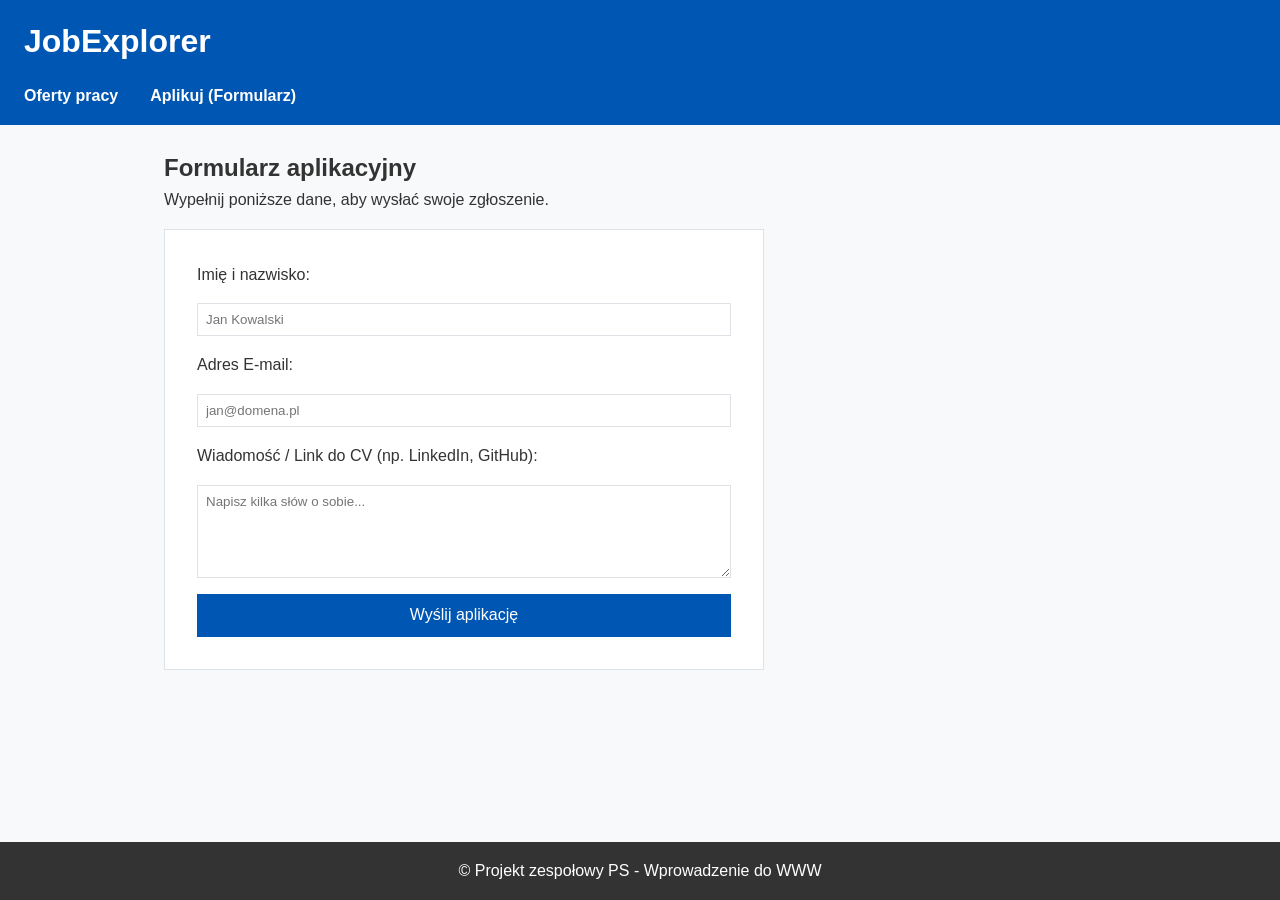
==== apply.html @ 962dbd2a "formularz oraz więcej ofert i szczegółów" ====
<!DOCTYPE html>
<html lang="pl">
<head>
    <meta charset="UTF-8">
    <meta name="viewport" content="width=device-width, initial-scale=1.0">
    <title>JobExplorer - Aplikuj</title>
    <link rel="stylesheet" href="style.css">
</head>
<body>
    <header>
        <h1>JobExplorer</h1>
        <nav>
            <ul>
                <li><a href="index.html">Oferty pracy</a></li>
                <li><a href="apply.html">Aplikuj (Formularz)</a></li>
            </ul>
        </nav>
    </header>

    <main>
        <section>
            <h2>Formularz aplikacyjny</h2>
            <p style="margin-bottom: 1rem;">Wypełnij poniższe dane, aby wysłać swoje zgłoszenie.</p>
            
            <form action="index.html" method="get">
                <label for="name">Imię i nazwisko:</label>
                <input type="text" id="name" name="name" placeholder="Jan Kowalski" required>
                
                <label for="email">Adres E-mail:</label>
                <input type="email" id="email" name="email" placeholder="jan@domena.pl" required> 
                
                <label for="message">Wiadomość / Link do CV (np. LinkedIn, GitHub):</label>
                <textarea id="message" name="message" rows="5" placeholder="Napisz kilka słów o sobie..." required></textarea>

                <button type="submit">Wyślij aplikację</button>
            </form>
        </section>
    </main>

    <footer>
        <p>&copy; Projekt zespołowy PS - Wprowadzenie do WWW</p>
    </footer>
</body>
</html>
---- style.css ----
* {
    margin: 0;
    padding: 0;
    box-sizing: border-box;
}


:root {
    --bg-color: #f8f9fa;
    --text-color: #333;
    --primary-color: #0056b3;
    --border-color: #dee2e6;
}

body {
    font-family: sans-serif;
    background-color: var(--bg-color);
    color: var(--text-color);
    line-height: 1.6;
    display: flex;
    flex-direction: column;
    min-height: 100vh; 
}

main {
    flex: 1; 
    padding: 1.5rem;
    max-width: 1000px;
    margin: 0 auto;
    width: 100%;
}


header {
    background-color: var(--primary-color);
    color: white;
    padding: 1rem 1.5rem;
}

nav ul {
    list-style: none;
    display: flex;
    flex-direction: column; 
    gap: 0.8rem;
    margin-top: 1rem;
}

nav a {
    color: white;
    text-decoration: none;
    font-weight: bold;
}

nav a:hover {
    text-decoration: underline;
}


.filters {
    margin-bottom: 1rem;
}

.filters input {
    padding: 0.5rem;
    width: 100%;
    max-width: 300px;
}

.grid-container {
    display: grid;
    grid-template-columns: 1fr; 
    gap: 1.5rem;
}

.card {
    background-color: white;
    border: 1px solid var(--border-color);
    padding: 1.5rem;
    display: flex;
    flex-direction: column;
}

.card h3 {
    color: var(--primary-color);
    margin-bottom: 0.5rem;
}

.card p {
    margin-bottom: 0.3rem;
}

.card button {
    margin-top: 1rem; 
    background-color: var(--primary-color);
    color: white;
    border: none;
    padding: 0.6rem 1rem;
    cursor: pointer;
    font-size: 1rem;
}

.card button:hover {
    background-color: #004494;
}

.details {
    background: white;
    padding: 2rem;
    border: 1px solid var(--border-color);
}

.details h2 {
    color: var(--primary-color);
    margin-bottom: 1rem;
}

.details ul {
    margin-top: 1rem;
    margin-bottom: 1.5rem;
    margin-left: 1.5rem;
}

.details button {
    background-color: #28a745; 
    color: white;
    border: none;
    padding: 0.8rem 1.5rem;
    font-size: 1.1rem;
    cursor: pointer;
    margin-top: 1rem;
}


form {
    display: flex;
    flex-direction: column;
    gap: 1rem;
    background: white;
    padding: 2rem;
    border: 1px solid var(--border-color);
    max-width: 600px;
}

form input, form textarea {
    padding: 0.5rem;
    font-family: inherit;
    border: 1px solid var(--border-color);
}

form button {
    background-color: var(--primary-color);
    color: white;
    border: none;
    padding: 0.8rem;
    cursor: pointer;
    font-size: 1rem;
}


footer {
    background-color: #333;
    color: white;
    text-align: center;
    padding: 1rem;
    margin-top: auto;
}


@media screen and (min-width: 600px) {
    nav ul {
        flex-direction: row; 
        gap: 2rem;
    }

    .grid-container {
        
        grid-template-columns: repeat(auto-fit, minmax(280px, 1fr));
    }
}
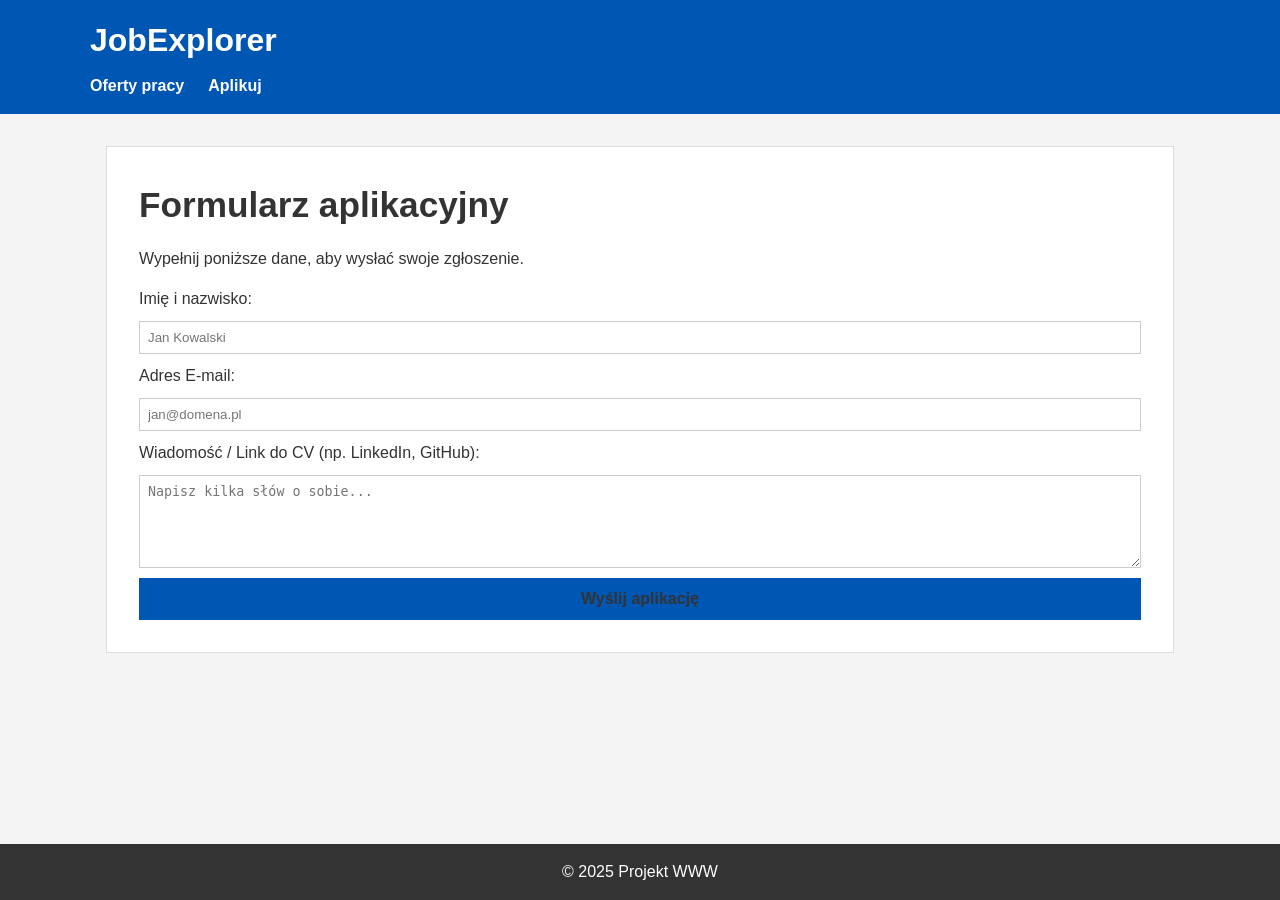
==== commit ca80efe3: "refactoring" ====
--- a/apply.html
+++ b/apply.html
@@ -8,17 +8,19 @@
 </head>
 <body>
     <header>
-        <h1>JobExplorer</h1>
-        <nav>
-            <ul>
-                <li><a href="index.html">Oferty pracy</a></li>
-                <li><a href="apply.html">Aplikuj (Formularz)</a></li>
-            </ul>
-        </nav>
+        <div class="container">
+            <h1>JobExplorer</h1>
+            <nav>
+                <ul>
+                    <li><a href="index.html">Oferty pracy</a></li>
+                    <li><a href="apply.html">Aplikuj</a></li>
+                </ul>
+            </nav>
+        </div>
     </header>
 
-    <main>
-        <section>
+    <main class="container">
+        <section class="details-box">
             <h2>Formularz aplikacyjny</h2>
             <p style="margin-bottom: 1rem;">Wypełnij poniższe dane, aby wysłać swoje zgłoszenie.</p>
             
@@ -38,7 +40,7 @@
     </main>
 
     <footer>
-        <p>&copy; Projekt zespołowy PS - Wprowadzenie do WWW</p>
+        <p>&copy; 2025 Projekt WWW</p>
     </footer>
 </body>
 </html>
--- a/style.css
+++ b/style.css
@@ -1,48 +1,44 @@
 * {
     margin: 0;
     padding: 0;
-    box-sizing: border-box;
+    box-sizing: border-box; 
 }
 
-
 :root {
-    --bg-color: #f8f9fa;
+    --primary-color: #0056b3;
+    --bg-color: #f4f4f4;
     --text-color: #333;
-    --primary-color: #0056b3;
-    --border-color: #dee2e6;
 }
 
 body {
     font-family: sans-serif;
     background-color: var(--bg-color);
     color: var(--text-color);
-    line-height: 1.6;
+    line-height: 1.5;
     display: flex;
     flex-direction: column;
-    min-height: 100vh; 
+    min-height: 100vh;
 }
-
-main {
-    flex: 1; 
-    padding: 1.5rem;
-    max-width: 1000px;
-    margin: 0 auto;
-    width: 100%;
-}
-
 
 header {
     background-color: var(--primary-color);
     color: white;
-    padding: 1rem 1.5rem;
+    padding: 1rem;
+    width: 100%; 
+}
+
+.container {
+    max-width: 1100px;
+    margin: 0 auto; 
+    width: 100%;
 }
 
 nav ul {
     list-style: none;
     display: flex;
-    flex-direction: column; 
-    gap: 0.8rem;
-    margin-top: 1rem;
+    flex-wrap: wrap; 
+    gap: 1.5rem;
+    margin-top: 10px;
 }
 
 nav a {
@@ -51,129 +47,84 @@
     font-weight: bold;
 }
 
-nav a:hover {
-    text-decoration: underline;
-}
-
-
-.filters {
-    margin-bottom: 1rem;
-}
-
-.filters input {
-    padding: 0.5rem;
-    width: 100%;
-    max-width: 300px;
+main {
+    flex: 1;
+    padding: 2rem 1rem;
 }
 
 .grid-container {
     display: grid;
-    grid-template-columns: 1fr; 
+    grid-template-columns: repeat(auto-fit, minmax(280px, 1fr));
     gap: 1.5rem;
 }
 
 .card {
-    background-color: white;
-    border: 1px solid var(--border-color);
+    background: white;
     padding: 1.5rem;
+    border: 1px solid #ddd;
     display: flex;
     flex-direction: column;
 }
 
 .card h3 {
+    margin-bottom: 10px;
     color: var(--primary-color);
-    margin-bottom: 0.5rem;
 }
 
 .card p {
-    margin-bottom: 0.3rem;
+    margin-bottom: 5px;
 }
 
 .card button {
-    margin-top: 1rem; 
-    background-color: var(--primary-color);
+    margin-top: auto; 
+    padding: 10px;
+    background: var(--primary-color);
     color: white;
     border: none;
-    padding: 0.6rem 1rem;
     cursor: pointer;
-    font-size: 1rem;
 }
 
-.card button:hover {
-    background-color: #004494;
+.details-box {
+    background: white;
+    padding: 2rem;
+    border: 1px solid #ddd;
 }
 
-.details {
-    background: white;
-    padding: 2rem;
-    border: 1px solid var(--border-color);
+.details-box h2 {
+    font-size: clamp(1.5rem, 5vw, 2.2rem); 
+    margin-bottom: 15px;
 }
 
-.details h2 {
-    color: var(--primary-color);
-    margin-bottom: 1rem;
+.details-box p {
+    margin-bottom: 10px;
 }
 
-.details ul {
-    margin-top: 1rem;
-    margin-bottom: 1.5rem;
-    margin-left: 1.5rem;
+button {
+    background-color: var(--primary-color);
+    color: var(--white);
+    border: none;
+    padding: 12px 24px;
+    font-size: 1rem;
+    font-weight: bold;
+    cursor: pointer;
+    transition: 0.2s;
+    display: inline-block;
 }
-
-.details button {
-    background-color: #28a745; 
-    color: white;
-    border: none;
-    padding: 0.8rem 1.5rem;
-    font-size: 1.1rem;
-    cursor: pointer;
-    margin-top: 1rem;
-}
-
 
 form {
     display: flex;
     flex-direction: column;
-    gap: 1rem;
-    background: white;
-    padding: 2rem;
-    border: 1px solid var(--border-color);
-    max-width: 600px;
+    gap: 10px;
 }
 
-form input, form textarea {
-    padding: 0.5rem;
-    font-family: inherit;
-    border: 1px solid var(--border-color);
+input, textarea {
+    padding: 8px;
+    border: 1px solid #ccc;
 }
 
-form button {
-    background-color: var(--primary-color);
-    color: white;
-    border: none;
-    padding: 0.8rem;
-    cursor: pointer;
-    font-size: 1rem;
-}
-
-
 footer {
-    background-color: #333;
+    background: #333;
     color: white;
     text-align: center;
     padding: 1rem;
-    margin-top: auto;
-}
-
-
-@media screen and (min-width: 600px) {
-    nav ul {
-        flex-direction: row; 
-        gap: 2rem;
-    }
-
-    .grid-container {
-        
-        grid-template-columns: repeat(auto-fit, minmax(280px, 1fr));
-    }
 }
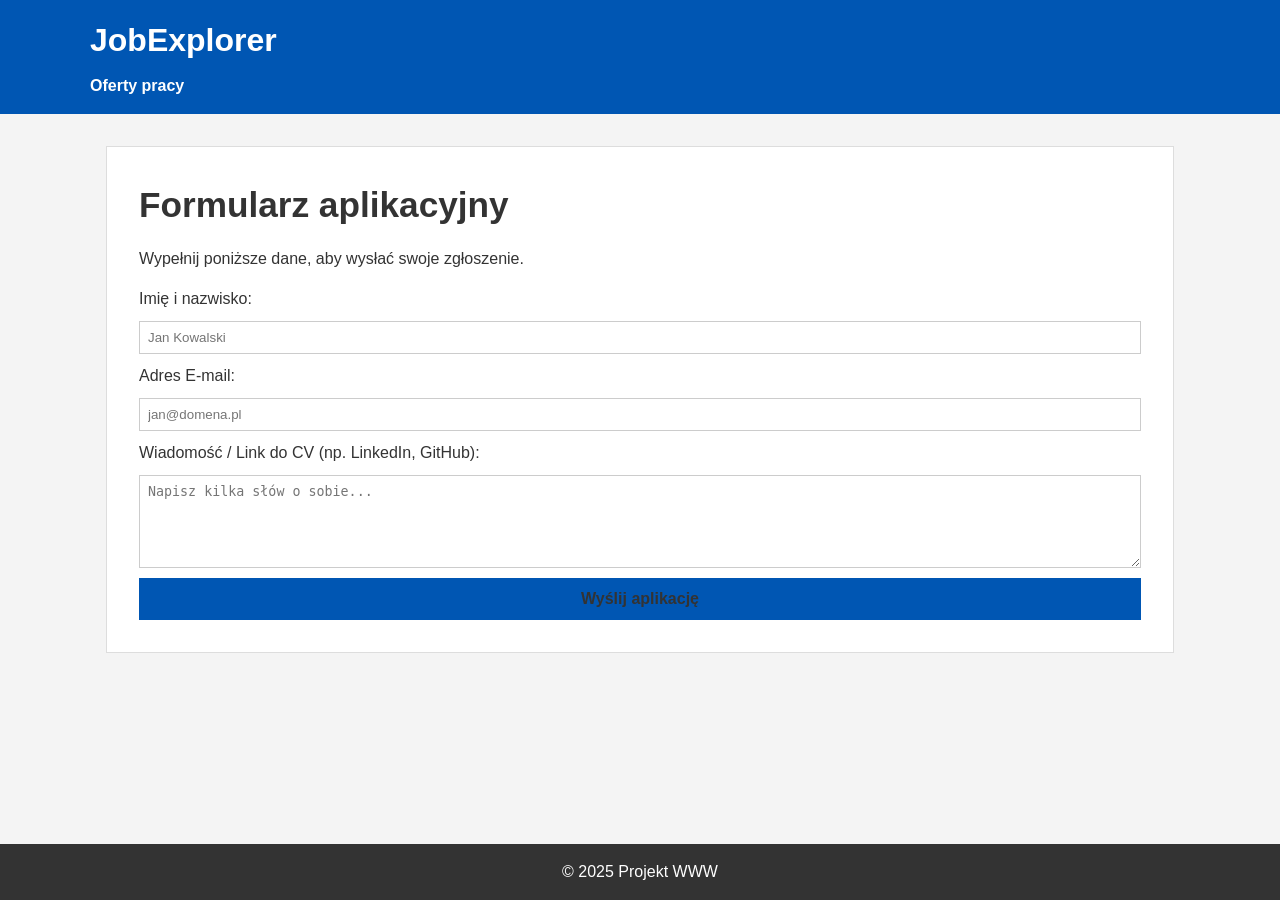
==== commit 4dfc8408: "deleted links" ====
--- a/apply.html
+++ b/apply.html
@@ -13,7 +13,6 @@
             <nav>
                 <ul>
                     <li><a href="index.html">Oferty pracy</a></li>
-                    <li><a href="apply.html">Aplikuj</a></li>
                 </ul>
             </nav>
         </div>
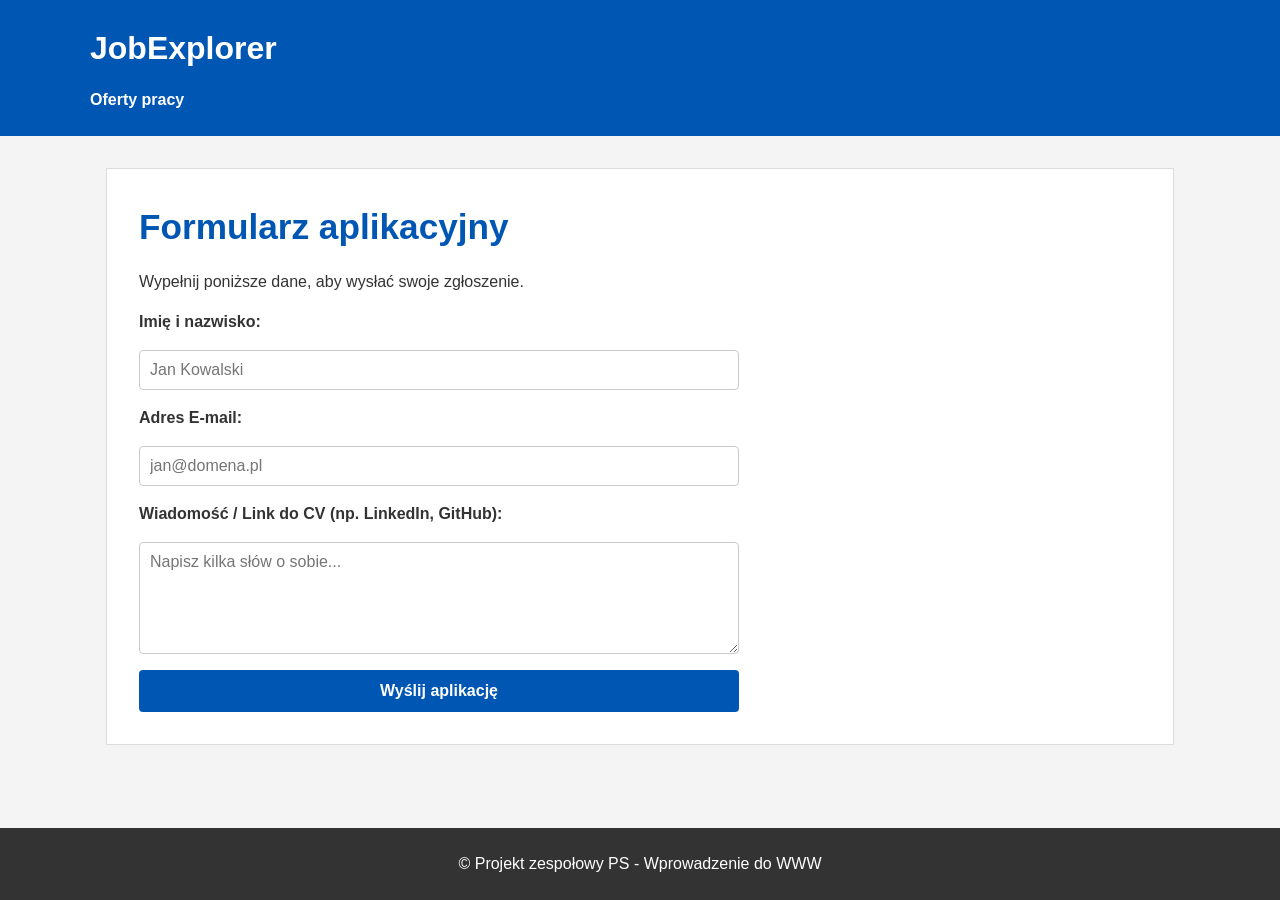
==== commit 5967a9f0: "zmiany v3" ====
--- a/apply.html
+++ b/apply.html
@@ -39,7 +39,7 @@
     </main>
 
     <footer>
-        <p>&copy; 2025 Projekt WWW</p>
+     <p>&copy; Projekt zespołowy PS - Wprowadzenie do WWW</p>
     </footer>
 </body>
 </html>
--- a/style.css
+++ b/style.css
@@ -1,13 +1,14 @@
 * {
     margin: 0;
     padding: 0;
-    box-sizing: border-box; 
+    box-sizing: border-box;
 }
 
 :root {
     --primary-color: #0056b3;
     --bg-color: #f4f4f4;
     --text-color: #333;
+    --white: #ffffff;
 }
 
 body {
@@ -22,27 +23,27 @@
 
 header {
     background-color: var(--primary-color);
-    color: white;
-    padding: 1rem;
-    width: 100%; 
+    color: var(--white);
+    padding: 1.5rem 1rem;
+    width: 100%;
 }
 
 .container {
     max-width: 1100px;
-    margin: 0 auto; 
+    margin: 0 auto;
     width: 100%;
 }
 
 nav ul {
     list-style: none;
     display: flex;
-    flex-wrap: wrap; 
+    flex-wrap: wrap;
     gap: 1.5rem;
-    margin-top: 10px;
+    margin-top: 1rem;
 }
 
 nav a {
-    color: white;
+    color: var(--white);
     text-decoration: none;
     font-weight: bold;
 }
@@ -52,6 +53,24 @@
     padding: 2rem 1rem;
 }
 
+
+.filters {
+    margin-bottom: 2rem;
+   
+    display: flex;
+    flex-direction: column; 
+}
+
+.filters input {
+    width: 100%;
+   
+    max-width: clamp(250px, 50vw, 400px); 
+    padding: 10px;
+    border: 1px solid #ccc;
+    font-size: 1rem;
+    border-radius: 4px; 
+}
+
 .grid-container {
     display: grid;
     grid-template-columns: repeat(auto-fit, minmax(280px, 1fr));
@@ -59,7 +78,7 @@
 }
 
 .card {
-    background: white;
+    background: var(--white);
     padding: 1.5rem;
     border: 1px solid #ddd;
     display: flex;
@@ -67,36 +86,12 @@
 }
 
 .card h3 {
-    margin-bottom: 10px;
+    margin-bottom: 0.5rem;
     color: var(--primary-color);
 }
 
 .card p {
-    margin-bottom: 5px;
-}
-
-.card button {
-    margin-top: auto; 
-    padding: 10px;
-    background: var(--primary-color);
-    color: white;
-    border: none;
-    cursor: pointer;
-}
-
-.details-box {
-    background: white;
-    padding: 2rem;
-    border: 1px solid #ddd;
-}
-
-.details-box h2 {
-    font-size: clamp(1.5rem, 5vw, 2.2rem); 
-    margin-bottom: 15px;
-}
-
-.details-box p {
-    margin-bottom: 10px;
+    margin-bottom: 0.5rem;
 }
 
 button {
@@ -109,22 +104,59 @@
     cursor: pointer;
     transition: 0.2s;
     display: inline-block;
+    border-radius: 4px;
+}
+
+button:hover {
+    opacity: 0.8;
+}
+
+.card button {
+    margin-top: auto;
+}
+
+.details-box {
+    background: var(--white);
+    padding: 2rem;
+    border: 1px solid #ddd;
+}
+
+.details-box h2 {
+    font-size: clamp(1.5rem, 5vw, 2.2rem);
+    margin-bottom: 1rem;
+    color: var(--primary-color);
+}
+
+.details-box p {
+    margin-bottom: 0.8rem;
+}
+
+.details-box ul {
+    margin: 1rem 0 1.5rem 1.5rem;
 }
 
 form {
     display: flex;
     flex-direction: column;
-    gap: 10px;
+    gap: 1rem;
+    max-width: 600px;
+}
+
+label {
+    font-weight: bold;
 }
 
 input, textarea {
-    padding: 8px;
+    padding: 10px;
     border: 1px solid #ccc;
+    font-family: inherit;
+    font-size: 1rem;
+    border-radius: 4px;
 }
 
 footer {
     background: #333;
-    color: white;
+    color: var(--white);
     text-align: center;
-    padding: 1rem;
+    padding: 1.5rem;
 }
